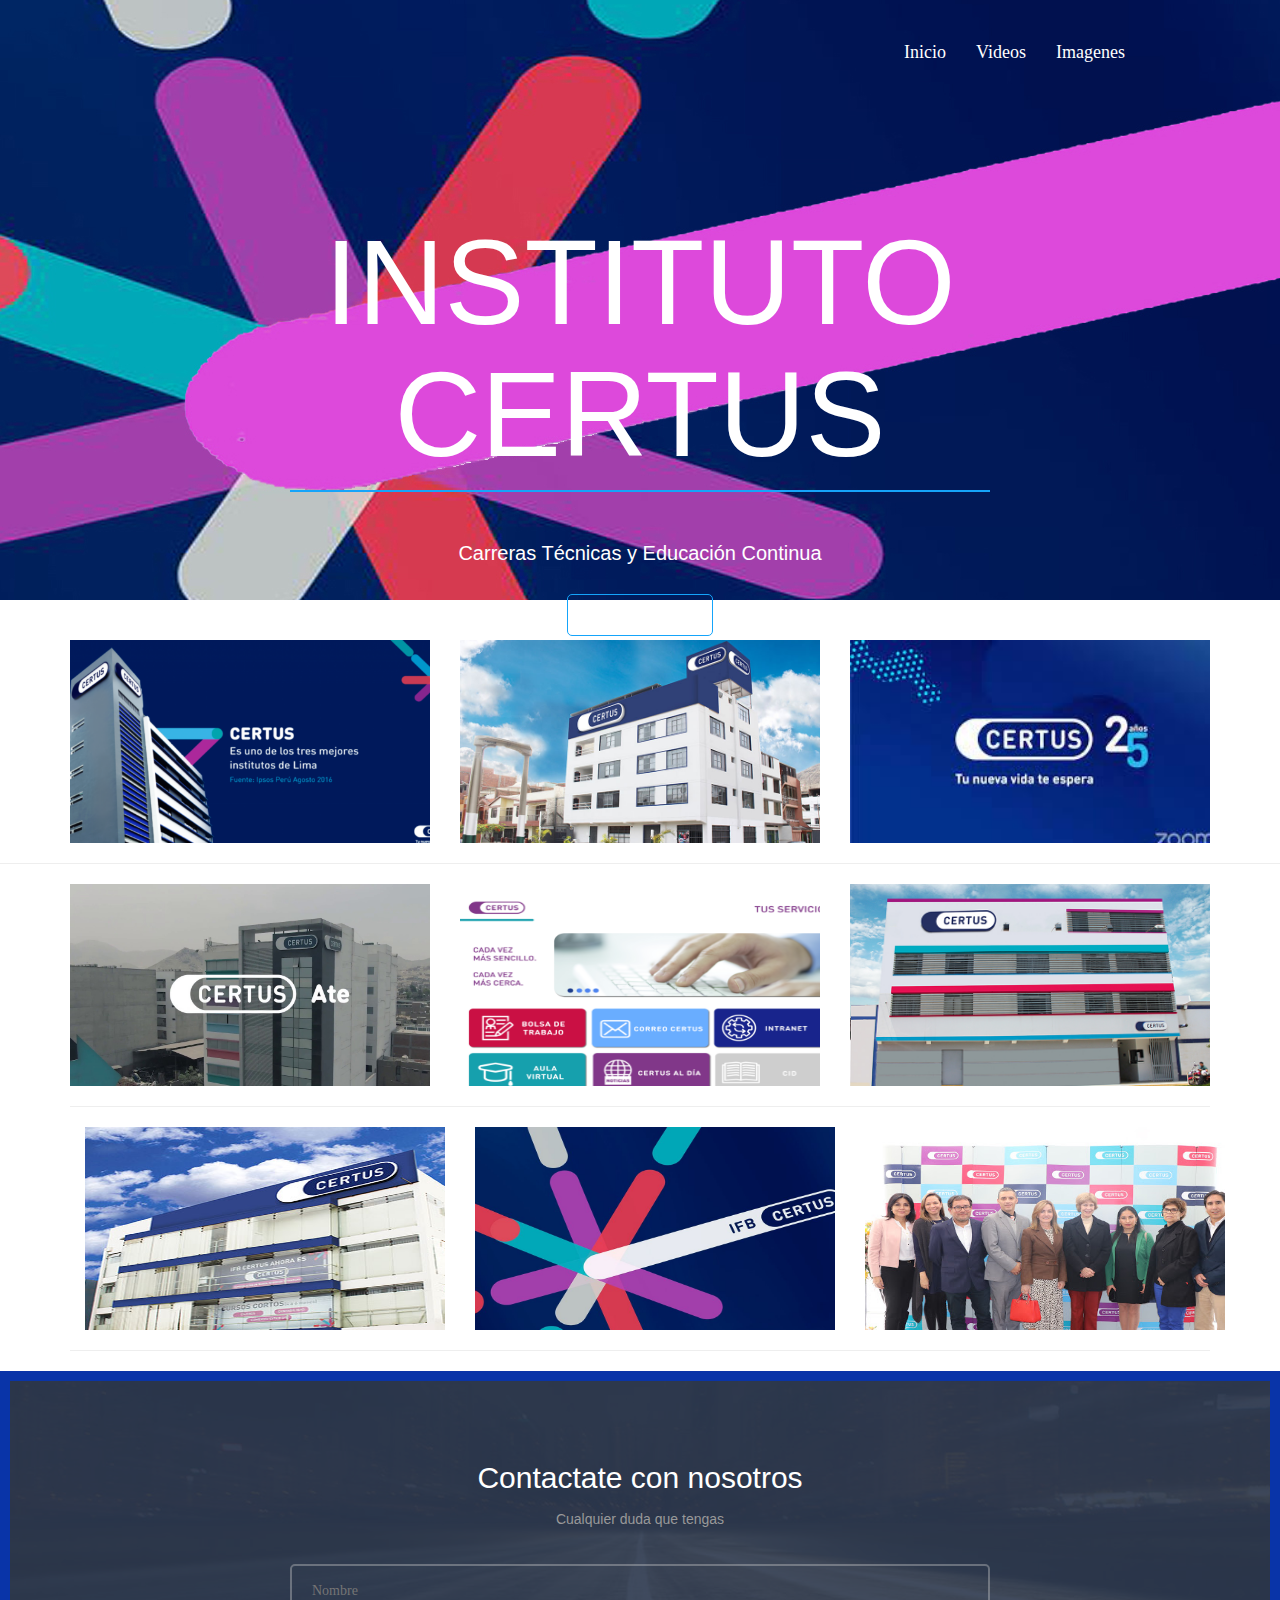
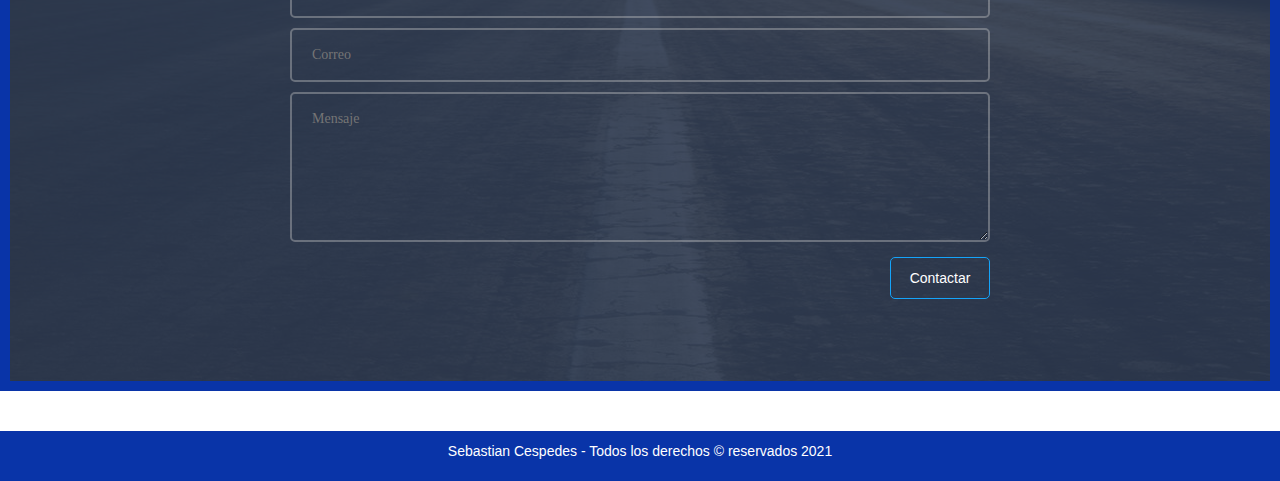
==== imagenes.html @ 6344cba9 "updated" ====
<!DOCTYPE html>
<html lang="en">
<head>
    <meta charset="UTF-8">
    <meta http-equiv="X-UA-Compatible" content="IE=edge">
    <meta name="viewport" content="width=device-width, initial-scale=1.0">
    <title>INSTITUTO CERTUS | Carreras Técnicas y Educación Continua </title>
    <link rel="stylesheet" href="css/estilos.css">
    <link href="css/bootstrap.css" rel="stylesheet">
</head>
<body>
    <header>
        <div class="contenedor">
            <nav class="menu">
                <a href="index.html">Inicio</a>
                <a href="videos.html">Videos</a>
                <a href="portafolio.html">Imagenes </a>
                
            </nav>
            <div class="contenido-header">
                <h1 class="titulo-header">INSTITUTO CERTUS</h1>
                <span class="linea-header"></span>
                <h2 class="texto-header">
                    Carreras Técnicas y Educación 
                <span class="desaparecer">
                    Continua
                </span></h2>
                <a href="https://www.certus.edu.pe/" class="action-header">Mas Información</a>
            </div>
        </div>
    </header>
    <br><br>
<!-- parte 1 -->
<div class="container">
    <div class="row">
        <div class="col-sm-4">
            <div class="embed-responsive embed-responsive-16by9">
                                <img src="img/imagen01.png" width="380" height="220">
                </div>
    </div>
    <div class="col-sm-4">
        <div class="embed-responsive embed-responsive-16by9">
                            <img src="img/imagen02.jpg" width="380" height="220">
               </div>
                 
        </div>
        <div class="col-sm-4">
            <div class="embed-responsive embed-responsive-16by9">
                                <img src="img/imagen04.jpg" width="380" height="220">
           </div>
           
          </div>
        </div>
    </div>
      <hr>
      <!-- parte 2 -->
      <div class="container">
    <div class="row">
        <div class="col-sm-4">
            <div class="embed-responsive embed-responsive-16by9">
                                <img src="img/imagen05.jpg" width="380" height="220">
                </div>
                 
          </div>
          <div class="col-sm-4">
            <div class="embed-responsive embed-responsive-16by9">
                                <img src="img/imagen08.png" width="380" height="220">
                </div>
                   
        </div>
        <div class="col-sm-4">
            <div class="embed-responsive embed-responsive-16by9">
                                <img src="img/imagen09.jpg" width="380" height="220">
               </div>
                    
          </div>
        </div>
        <hr>
<!-- parte 3 -->
<div class="container">
    <div class="row">
        <div class="col-sm-4">
            <div class="embed-responsive embed-responsive-16by9">
                                <img src="img/imagen13.jpg" width="380" height="220">
                </div>
    </div>
    <div class="col-sm-4">
        <div class="embed-responsive embed-responsive-16by9">
                            <img src="img/imagen10.jpg" width="380" height="220">
               </div>
                 
        </div>
        <div class="col-sm-4">
            <div class="embed-responsive embed-responsive-16by9">
                                <img src="img/imagen06.jpg" width="380" height="220">
           </div>
           
          </div>
        </div>
    </div>
      <hr>
    </div>
</section>
</main>
<footer>
    <section class="contacto">
        <div class="contenedor">
            <div class="footer-textos">
                <h2>Contactate con nosotros</h2>
                <p>Cualquier duda que tengas</p>
            </div>
            <form action="" class="formulario" method="POST">
                <input type="text" placeholder="Nombre" id="nombre" required value="">
                <input type="email" placeholder="Correo" id="correo" name="correo" required value="" class="email">
                <textarea name="mensaje" id="mensaje" placeholder="Mensaje"></textarea>
                <div class="derecha">
                <input class="boton derecha" type="submit" value="Contactar" name="submit">
                </div>
            </form>
        </div>
    </section>
</footer>
    <br><br>
    <footer>
        <p>Sebastian Cespedes - Todos los derechos &copy; reservados 2021 </p>
        </footer>
      </body>
    </html>
---- css/estilos.css ----
*{
    margin:0; /*establece los márgenes de un elemento especificando entre uno y cuatro valores, donde cada valor es una longitud, un porcentaje o auto*/
    padding:0; /*El área de padding es el espacio entre el contenido */
    box-sizing: border-box; /*es una propiedad CSS para cambiar el modelo de caja por defecto de los navegadores*/
}

body{
    background: #fff; /*color de fondo en la web */
    font-family:'lato'; /*Es el tipo de letra o familia de tipos de letra es el tipo de letra que se aplicará al cuerpo de texto en un navegador*/
    font-size: 16px; /*Es el tamaño de la fuente de letra */
}

.contenedor{
    width: 90%;/*el archo de la pagina web porcentaje que se adapta segun al tamaño del navegador */
    max-width: 1000px; /*Así max-width define el ancho máximo que un elemento puede tener.max-width cambia el tamaño del elemento si el valor de width es mayor
     que el de max-width*/
    overflow: hidden;/*a propiedad CSS overflow: si recortar contenido, dibujar barras de desplazamiento o mostrar el contenido excedente en un elemento a nivel de bloque.*/
    margin: auto; /*La propiedad margin establece los márgenes de un elemento especificando entre uno y cuatro valores, donde cada valor es una longitud, un porcentaje
     o auto.*/
}

header{
    background-image: url('../img/certus.jpg'); /*La propiedad La imagen se muestra en la zona que ocupan el contenido y el relleno del elemento, justo hasta su borde*/
    height:600px; /* representa la altura la medida*/
    background-repeat: no-repeat; /*La propiedad de CSS background-repeat define como se repiten los fondos del documento. Un fondo de imagen puede ser repetido sobre 
    el eje horizontal, el eje vertical, ambos ejes, o no estar repetido*/
    background-position:center; /*background-position define la posición inicial de la imagen de fondo especificada.*/
    background-attachment: cover;/*La propiedad  si la imagen de fondo establecida en un elemento se mueve o permanece fija cuando se hace scroll en la ventana del 
    navegador.*/
}
header .menu{
    margin:30px 0; /*establece los márgenes de un elemento especificando entre uno y cuatro valores, donde cada valor es una longitud, un porcentaje o auto*/
    display:flex;/*La propiedad CSS flex alterar las dimensiones, Los elementos flexibles pueden ser estirados para utilizar el espacio disponible proporcional.*/
    justify-content: flex-end; /*La propiedad CSS justify-content define cómo el navegador distribuye el espacio entre y alrededor de los items flex, a lo largo
     del eje principal de su contenedor*/
    flex-wrap: wrap; /*La propiedad flex-wrap de CSS especifica si los elementos "hijos" son obligados a permanecer en una misma línea o pueden fluir en varias líneas. */
}
header .menu a:hover{
    text-decoration: underline;
}
header .menu a{
    font-size:18px;
    font-family: 'lato';
    font-weight: 300; /*La propiedad font-weight de CSS especifica el peso o grueso de la letra. Algunos tipos de letra sólo están disponibles en normal y bold .*/
    display: inline-block; /* display : inline. El elemento aparece en línea  */
    padding:10px 0;
    margin:0 15px;
    color:#fff;
    text-decoration: none;/*se usa para establecer el formato de texto a subrayado ( underline ) y suprarrayado ( overline ), tachado ( line-through ) o parpadeo ( blink ).*/
}
header .contenido-header{
    margin:120px 0;
    display: flex; /*La propiedad CSS flex alterar las dimensiones, Los elementos flexibles pueden ser estirados para utilizar el espacio disponible proporcional.*/
    flex-direction: column;/*La propiedad CSS flex-direction especifica cómo colocar los objetos flexibles en el contenedor flexible definiendo el eje principal y la dirección*/
    flex-wrap: wrap; /*La propiedad flex-wrap de CSS especifica si los elementos "hijos" son obligados a permanecer en una misma línea o pueden fluir en varias líneas. */
    justify-content: center;
    align-content: center;
}
header .contenido-header .titulo-header{
    font-size: 120px;
    text-align: center;
    color: #fff;
    text-align: center;
}

header .contenido-header .linea-header{
    width: 700px;
    margin: auto;
    height:2px;
    background: #15a4fa;
    margin-bottom:30px;
    text-align: center;
}

header .contenido-header .texto-header{
    color:#fff;
    font-weight: 300;
    margin-bottom:30px;
    font-size:20px;
    text-align: center;
}

header .contenido-header .action-header{
    display: inline-block;
    margin: auto;
    color: #fff;   
    text-decoration: none;
    border:1px solid #15a4fa;
    padding: 10px 20px;
    border-radius: 5px;
}

header .contenido-header .action-header:hover{
    background: #15a4fa;
    color: #fff;
}

main .quienes{
    background: #f0f3f5;
    padding:60px 0;
}

main .quienes .quienes-titulo{
    color:#000;
    font-size: 25px;
    text-align: center;
    margin-bottom:20px;
}

main .quienes .quienes-parrafo{
    text-align: center;
    color:#999999;
    font-weight: 600;
}

main .quehacemos{
    margin:60px 0;  
}
main .contenido-cajas{
    display: flex; /*La propiedad CSS flex alterar las dimensiones, Los elementos flexibles pueden ser estirados para utilizar el espacio disponible proporcional.*/
    justify-content: space-between;/*La propiedad CSS justify-content define cómo el navegador distribuye el espacio entre y alrededor de los items flex, a lo largo del 
    eje principal de su contenedor.*/
    flex-wrap: wrap;
}

main .quehacemos .contenido-cajas .tarjeta{
    width: 30%;
    text-align: center;
}

main .quehacemos .contenido-cajas .tarjeta .contenido-tarjeta .titulo-tarjeta{
    margin:10px 0;   
}

main .portafolio{
    background: #f0f3f5;
    padding: 60px 0;
}

main .portafolio .portafolio-textos{
    text-align: center;
    margin-bottom: 60px;/*CSS (margen-inferior) es la propiedad de un elemento que establece el espacio requerido en la parte inferior de un elemento*/
    color:#2d3950;
    font-size: 20px;
}

main .portafolio .portafolio-textos p{
    color: #909090;
    font-size: 15px;
    margin:20px 0 0 0;
}

main .portafolio .galeria{
    display: flex;
    justify-content: space-between;
    flex-wrap: wrap; /*La propiedad flex-wrap de CSS especifica si los elementos "hijos" son obligados a permanecer en una misma línea o pueden fluir en varias líneas. */
}

main .portafolio .galeria .fotos{
    width: 30%;
    margin-bottom:20px;
}

main .portafolio .galeria .fotos img{
    width: 100%;
    height:210px;
    border-radius: 5px;
}
main .portafolio .galeria .fotos img:hover{
    opacity:.6;
    cursor: pointer;
}
footer .contacto{
    height:600px;
    background-image: url(../img/footer.png);
    background-position:center;
    padding:60px 0;
}

footer .footer-textos{
    text-align: center;
    color: #fff;
    font-size:25px;
}

footer .footer-textos p{
    font-size: 14px;
    margin:15px 0 30px 0;
    color: #999999;

}
form{
    display: flex;
    flex-direction: column;
    margin: auto;
    width: 70%;
    
}
footer .contacto  input[type="text"], footer .contacto  input[type="email"],
footer .contacto  textarea{
    width: 100%;
    margin: 5px 0;
    padding: 15px 20px;
    background: none;
    border-radius: 5px;
    color:rgb(204, 204, 204);
    border: 2px solid rgba(204, 204, 204, 0.383);
    font-family: 'lato';
    font-weight: 300;
}
footer .contacto  textarea{
    height:150px;
    max-height: 150px;
    max-width: 100%;
    min-width: 100%;
    min-height: 150px;
}
.derecha{
   display: flex;
   justify-content: flex-end;
}
footer .contacto  input[type="submit"]{
    display:block;
    width: 100px;
    margin:10px 0;
    padding: 10px 15px;
    background: none;
    border:1px solid #15a4fa;
    border-radius: 5px; /*La propiedad border-radius de CSS3 nos permite redondear los bordes de las cajas.diseño 
    de las cajas que muestran el contenido de una web y para hacer algunas figuras sencilla, como los círculos*/
    color:#fff;
    cursor: pointer; /*te coloca el puntero de mouse es una manito de navegador web*/
    float:right;
}
footer .contacto  input[type="submit"]:hover{
    background: #15a4fa;
    color: #fff;
}

.footer{
    height:200px;
    background: #000;
}

footer{
    background-color:#0934a8;
    color:#fff;
    clear:both;
    padding:10px;
    text-align:center;
}

/*medida de moviles horizontales tables verticales : screen pantalla and=y */
@media screen and (max-width:760px){
    header .menu{
        justify-content: center;/*contenido texto centrando uniforme*/
        background: red;/*color de fondo */
    }
    header .contenido-header .texto-header{
       font-size:18px; /*tamaño fuente 18px*/
       background: #2d3950;
    }
    header .contenido-header .texto-header .desaparecer{
        display:none ;/*ocultando el texto none:oculto */
        background: orange;
    }
}
/*moviles verticales en general: motorola,huawei.*/
@media screen and (max-width:630px){
    header .contenido-header .titulo-header{
        font-size:80px;
    }
    header .contenido-header .linea-header{
        width: 400px;
    }
    main .portafolio .galeria .fotos{
        width:49%;
    }
}
/* CELULAR MEDIANOS SMARTH PTHONES*/
@media screen and (max-width: 500px){
    header .contenido-header .titulo-header{
        font-size:40px;
    }
    main .quehacemos .contenido-cajas .tarjeta{
       width: 48%;
    }
    main .contenido-cajas{
        justify-content: center
    }
    main .quehacemos .contenido-cajas .tarjeta{
        margin:20px 0;
    }
}
/* CELULAR PEQUEÑOS SMARTH PTHONES*/
@media screen and (max-width: 350px){
    main .quehacemos .contenido-cajas .tarjeta{
        width: 98%;
    }
    header .contenido-header .texto-header{
        font-size:15px;
    }
}
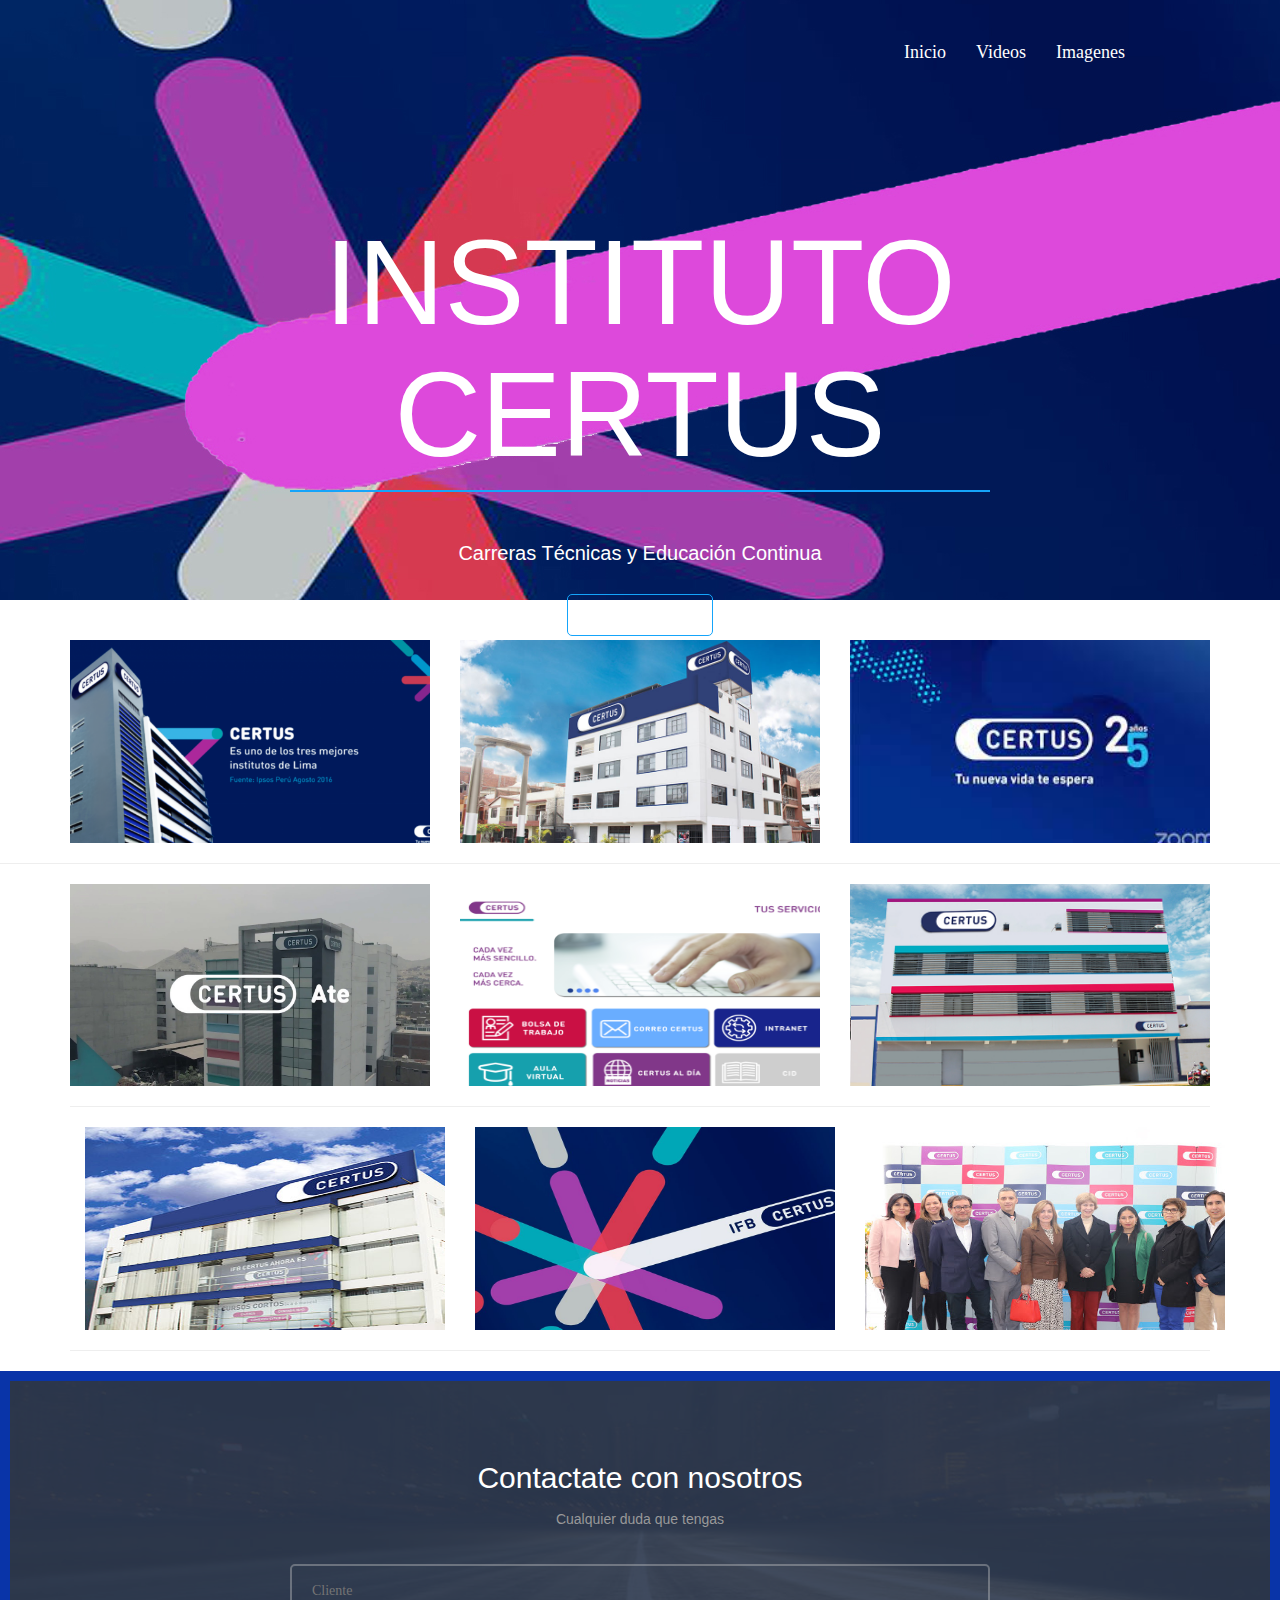
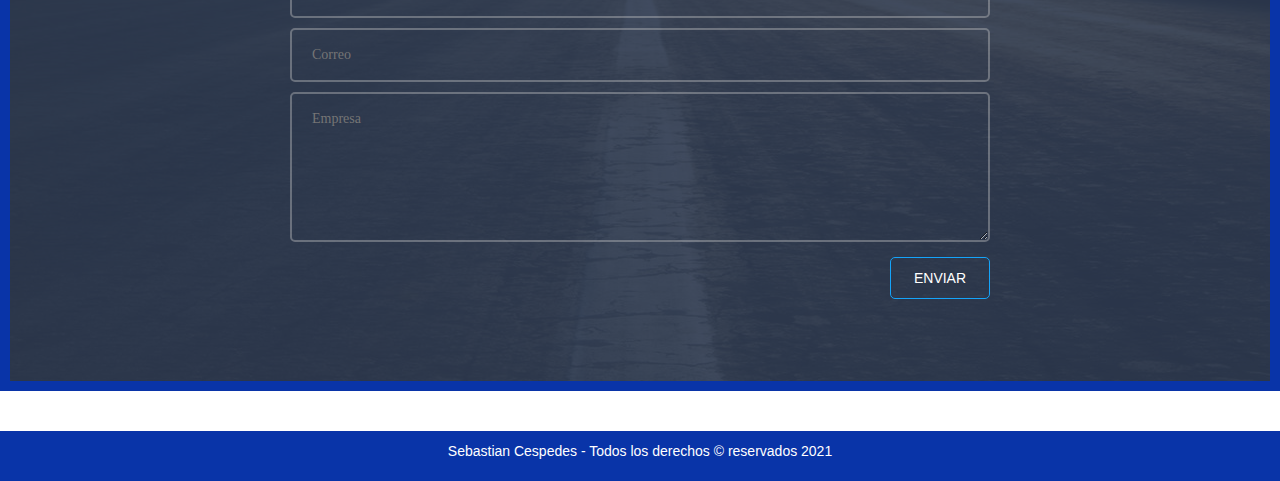
==== commit e0d9b2f0: "updated" ====
--- a/imagenes.html
+++ b/imagenes.html
@@ -14,7 +14,7 @@
             <nav class="menu">
                 <a href="index.html">Inicio</a>
                 <a href="videos.html">Videos</a>
-                <a href="portafolio.html">Imagenes </a>
+                <a href="imagenes.html">Imagenes </a>
                 
             </nav>
             <div class="contenido-header">
@@ -110,11 +110,11 @@
                 <p>Cualquier duda que tengas</p>
             </div>
             <form action="" class="formulario" method="POST">
-                <input type="text" placeholder="Nombre" id="nombre" required value="">
+                <input type="text" placeholder="Cliente" id="Cliente" required value="">
                 <input type="email" placeholder="Correo" id="correo" name="correo" required value="" class="email">
-                <textarea name="mensaje" id="mensaje" placeholder="Mensaje"></textarea>
+                <textarea name="mensaje" id="Empresa" placeholder="Empresa"></textarea>
                 <div class="derecha">
-                <input class="boton derecha" type="submit" value="Contactar" name="submit">
+                <input class="boton derecha" type="submit" value="ENVIAR" name="submit">
                 </div>
             </form>
         </div>
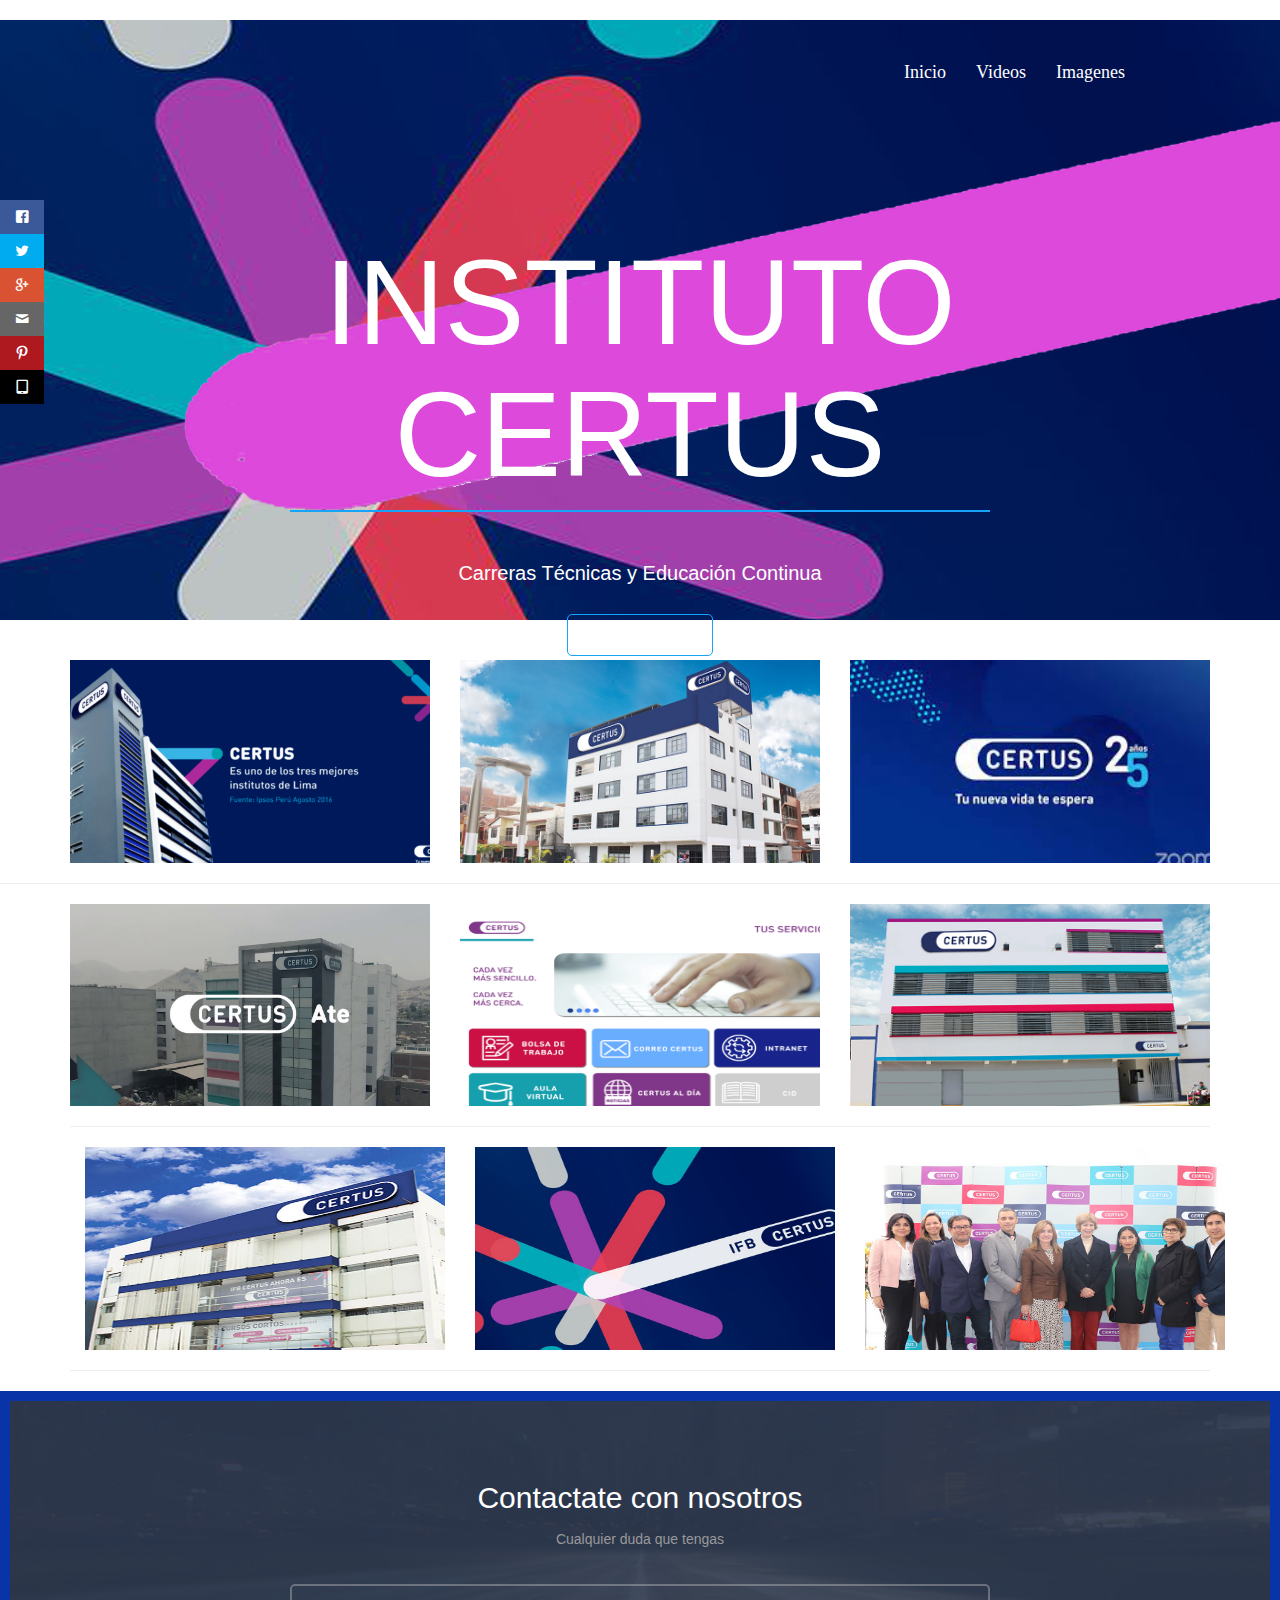
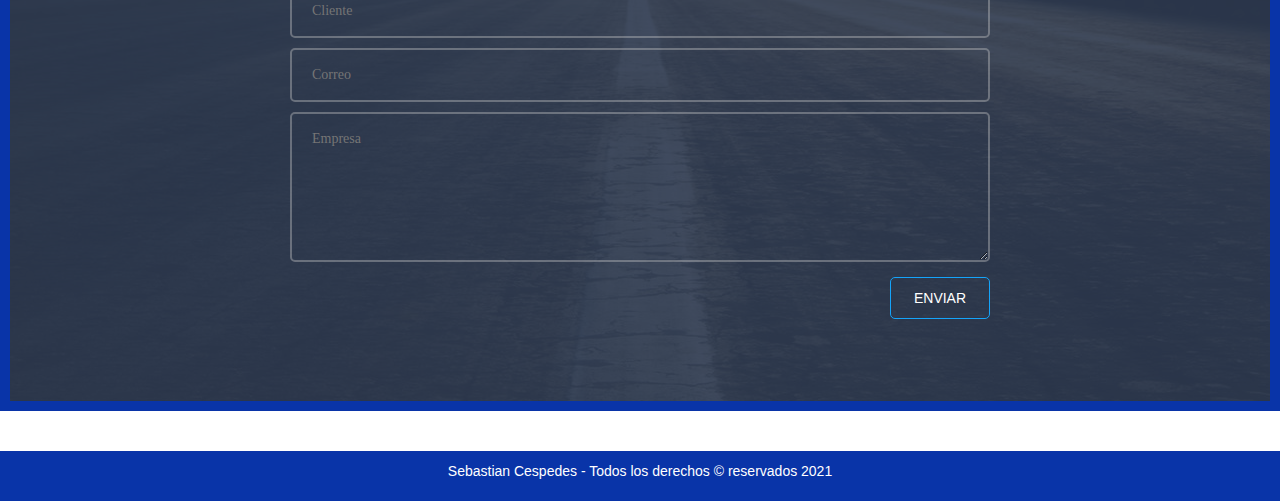
==== commit 1a06708d: "updated" ====
--- a/imagenes.html
+++ b/imagenes.html
@@ -5,8 +5,11 @@
     <meta http-equiv="X-UA-Compatible" content="IE=edge">
     <meta name="viewport" content="width=device-width, initial-scale=1.0">
     <title>INSTITUTO CERTUS | Carreras Técnicas y Educación Continua </title>
+    <link rel="stylesheet" href="css/EstilosRedesSociales.css">
+        <link rel="stylesheet" href="css/fontsRedesSociales.css">
     <link rel="stylesheet" href="css/estilos.css">
     <link href="css/bootstrap.css" rel="stylesheet">
+    <br>
 </head>
 <body>
     <header>
@@ -28,6 +31,15 @@
                 <a href="https://www.certus.edu.pe/" class="action-header">Mas Información</a>
             </div>
         </div>
+        <div class="social">
+            <ul>
+                    <li><a href="https://es-la.facebook.com/CERTUSPERU/" target="_blank" class="icon-facebook"> </a></li>
+                        <li><a href="https://twitter.com/" target="_blank" class="icon-twitter" ></a></li>
+                        <li><a href="https://www.google.com.pe/?gfe_rd=cr&ei=TqocVrikN5aZmAH1wIHgCg" target="_blank" class="icon-google"> </a></li>
+                        <li><a href="maíto:" class="icon-mail"> </a></li>
+                        <li><a href="https://www.falabella.com.pe/falabella-pe" target="_blank" class="icon-pinterest"> </a></li>
+                    <li><a href="https://www.android.com/" target="_blank" class="icon-tablet"> </a></li>
+                </ul>
     </header>
     <br><br>
 <!-- parte 1 -->
--- a/css/EstilosRedesSociales.css
+++ b/css/EstilosRedesSociales.css
@@ -0,0 +1,65 @@
+@charset "utf-8";
+/* CSS Document */
+
+*{
+	margin:0;
+	padding:0;
+	-webkit-box-sizing: border-box;
+	-moz-box-sizing:border-box;
+	box-sizing:border-box;
+}
+
+.social{
+	position:fixed;
+	left:0;
+	top:200px;
+	z-index:2000;	
+		
+}
+
+.social ul{
+	list-style:none;	
+	
+}
+
+.social ul li a{
+	display:inline-block;
+	color: 	#fff;
+	background:#000;
+	padding: 10px 15px;
+	text-decoration:none;
+	-webkit-transition:all 500ms ease;
+	-o-transition:all 500ms ease;
+	transition:all 500ms ease;
+	
+	
+}
+
+.social ul li .icon-facebook{background:#3B5998;}
+.social ul li .icon-twitter{background:#00ABF0;}
+.social ul li .icon-google{background:#D95232;}
+.social ul li .icon-pinterest{background:#AE181F;}
+.social ul li .icon-mail{background:#666666;}
+
+.social ul li a:hover{
+	padding: 10px 30px;
+	background:#000;
+	
+}
+
+
+
+
+
+
+
+
+
+
+
+
+
+
+
+
+
--- a/css/fontsRedesSociales.css
+++ b/css/fontsRedesSociales.css
@@ -0,0 +1,1182 @@
+@font-face {
+  font-family: 'icomoon';
+  src:  url('fonts/icomoon.eot?q1pa5y');
+  src:  url('fonts/icomoon.eot?q1pa5y#iefix') format('embedded-opentype'),
+    url('fonts/icomoon.ttf?q1pa5y') format('truetype'),
+    url('fonts/icomoon.woff?q1pa5y') format('woff'),
+    url('fonts/icomoon.svg?q1pa5y#icomoon') format('svg');
+  font-weight: normal;
+  font-style: normal;
+}
+
+[class^="icon-"], [class*=" icon-"] {
+  /* use !important to prevent issues with browser extensions that change fonts */
+  font-family: 'icomoon' !important;
+  speak: none;
+  font-style: normal;
+  font-weight: normal;
+  font-variant: normal;
+  text-transform: none;
+  line-height: 1;
+
+  /* Better Font Rendering =========== */
+  -webkit-font-smoothing: antialiased;
+  -moz-osx-font-smoothing: grayscale;
+}
+
+.icon-add-to-list:before {
+  content: "\e900";
+}
+.icon-classic-computer:before {
+  content: "\e901";
+}
+.icon-controller-fast-backward:before {
+  content: "\e902";
+}
+.icon-creative-commons-attribution:before {
+  content: "\e903";
+}
+.icon-creative-commons-noderivs:before {
+  content: "\e904";
+}
+.icon-creative-commons-noncommercial-eu:before {
+  content: "\e905";
+}
+.icon-creative-commons-noncommercial-us:before {
+  content: "\e906";
+}
+.icon-creative-commons-public-domain:before {
+  content: "\e907";
+}
+.icon-creative-commons-remix:before {
+  content: "\e908";
+}
+.icon-creative-commons-share:before {
+  content: "\e909";
+}
+.icon-creative-commons-sharealike:before {
+  content: "\e90a";
+}
+.icon-creative-commons:before {
+  content: "\e90b";
+}
+.icon-document-landscape:before {
+  content: "\e90c";
+}
+.icon-remove-user:before {
+  content: "\e90d";
+}
+.icon-warning:before {
+  content: "\e90e";
+}
+.icon-arrow-bold-down:before {
+  content: "\e90f";
+}
+.icon-arrow-bold-left:before {
+  content: "\e910";
+}
+.icon-arrow-bold-right:before {
+  content: "\e911";
+}
+.icon-arrow-bold-up:before {
+  content: "\e912";
+}
+.icon-arrow-down:before {
+  content: "\e913";
+}
+.icon-arrow-left:before {
+  content: "\e914";
+}
+.icon-arrow-long-down:before {
+  content: "\e915";
+}
+.icon-arrow-long-left:before {
+  content: "\e916";
+}
+.icon-arrow-long-right:before {
+  content: "\e917";
+}
+.icon-arrow-long-up:before {
+  content: "\e918";
+}
+.icon-arrow-right:before {
+  content: "\e919";
+}
+.icon-arrow-up:before {
+  content: "\e91a";
+}
+.icon-arrow-with-circle-down:before {
+  content: "\e91b";
+}
+.icon-arrow-with-circle-left:before {
+  content: "\e91c";
+}
+.icon-arrow-with-circle-right:before {
+  content: "\e91d";
+}
+.icon-arrow-with-circle-up:before {
+  content: "\e91e";
+}
+.icon-bookmark:before {
+  content: "\e91f";
+}
+.icon-bookmarks:before {
+  content: "\e920";
+}
+.icon-chevron-down:before {
+  content: "\e921";
+}
+.icon-chevron-left:before {
+  content: "\e922";
+}
+.icon-chevron-right:before {
+  content: "\e923";
+}
+.icon-chevron-small-down:before {
+  content: "\e924";
+}
+.icon-chevron-small-left:before {
+  content: "\e925";
+}
+.icon-chevron-small-right:before {
+  content: "\e926";
+}
+.icon-chevron-small-up:before {
+  content: "\e927";
+}
+.icon-chevron-thin-down:before {
+  content: "\e928";
+}
+.icon-chevron-thin-left:before {
+  content: "\e929";
+}
+.icon-chevron-thin-right:before {
+  content: "\e92a";
+}
+.icon-chevron-thin-up:before {
+  content: "\e92b";
+}
+.icon-chevron-up:before {
+  content: "\e92c";
+}
+.icon-chevron-with-circle-down:before {
+  content: "\e92d";
+}
+.icon-chevron-with-circle-left:before {
+  content: "\e92e";
+}
+.icon-chevron-with-circle-right:before {
+  content: "\e92f";
+}
+.icon-chevron-with-circle-up:before {
+  content: "\e930";
+}
+.icon-cloud:before {
+  content: "\e931";
+}
+.icon-controller-fast-forward:before {
+  content: "\e932";
+}
+.icon-controller-jump-to-start:before {
+  content: "\e933";
+}
+.icon-controller-next:before {
+  content: "\e934";
+}
+.icon-controller-paus:before {
+  content: "\e935";
+}
+.icon-controller-play:before {
+  content: "\e936";
+}
+.icon-controller-record:before {
+  content: "\e937";
+}
+.icon-controller-stop:before {
+  content: "\e938";
+}
+.icon-controller-volume:before {
+  content: "\e939";
+}
+.icon-dot-single:before {
+  content: "\e93a";
+}
+.icon-dots-three-horizontal:before {
+  content: "\e93b";
+}
+.icon-dots-three-vertical:before {
+  content: "\e93c";
+}
+.icon-dots-two-horizontal:before {
+  content: "\e93d";
+}
+.icon-dots-two-vertical:before {
+  content: "\e93e";
+}
+.icon-download:before {
+  content: "\e93f";
+}
+.icon-emoji-flirt:before {
+  content: "\e940";
+}
+.icon-flow-branch:before {
+  content: "\e941";
+}
+.icon-flow-cascade:before {
+  content: "\e942";
+}
+.icon-flow-line:before {
+  content: "\e943";
+}
+.icon-flow-parallel:before {
+  content: "\e944";
+}
+.icon-flow-tree:before {
+  content: "\e945";
+}
+.icon-install:before {
+  content: "\e946";
+}
+.icon-layers:before {
+  content: "\e947";
+}
+.icon-open-book:before {
+  content: "\e948";
+}
+.icon-resize-100:before {
+  content: "\e949";
+}
+.icon-resize-full-screen:before {
+  content: "\e94a";
+}
+.icon-save:before {
+  content: "\e94b";
+}
+.icon-select-arrows:before {
+  content: "\e94c";
+}
+.icon-sound-mute:before {
+  content: "\e94d";
+}
+.icon-sound:before {
+  content: "\e94e";
+}
+.icon-trash:before {
+  content: "\e94f";
+}
+.icon-triangle-down:before {
+  content: "\e950";
+}
+.icon-triangle-left:before {
+  content: "\e951";
+}
+.icon-triangle-right:before {
+  content: "\e952";
+}
+.icon-triangle-up:before {
+  content: "\e953";
+}
+.icon-uninstall:before {
+  content: "\e954";
+}
+.icon-upload-to-cloud:before {
+  content: "\e955";
+}
+.icon-upload:before {
+  content: "\e956";
+}
+.icon-add-user:before {
+  content: "\e957";
+}
+.icon-address:before {
+  content: "\e958";
+}
+.icon-adjust:before {
+  content: "\e959";
+}
+.icon-air:before {
+  content: "\e95a";
+}
+.icon-aircraft-landing:before {
+  content: "\e95b";
+}
+.icon-aircraft-take-off:before {
+  content: "\e95c";
+}
+.icon-aircraft:before {
+  content: "\e95d";
+}
+.icon-align-bottom:before {
+  content: "\e95e";
+}
+.icon-align-horizontal-middle:before {
+  content: "\e95f";
+}
+.icon-align-left:before {
+  content: "\e960";
+}
+.icon-align-right:before {
+  content: "\e961";
+}
+.icon-align-top:before {
+  content: "\e962";
+}
+.icon-align-vertical-middle:before {
+  content: "\e963";
+}
+.icon-archive:before {
+  content: "\e964";
+}
+.icon-area-graph:before {
+  content: "\e965";
+}
+.icon-attachment:before {
+  content: "\e966";
+}
+.icon-awareness-ribbon:before {
+  content: "\e967";
+}
+.icon-back-in-time:before {
+  content: "\e968";
+}
+.icon-back:before {
+  content: "\e969";
+}
+.icon-bar-graph:before {
+  content: "\e96a";
+}
+.icon-battery:before {
+  content: "\e96b";
+}
+.icon-beamed-note:before {
+  content: "\e96c";
+}
+.icon-bell:before {
+  content: "\e96d";
+}
+.icon-blackboard:before {
+  content: "\e96e";
+}
+.icon-block:before {
+  content: "\e96f";
+}
+.icon-book:before {
+  content: "\e970";
+}
+.icon-bowl:before {
+  content: "\e971";
+}
+.icon-box:before {
+  content: "\e972";
+}
+.icon-briefcase:before {
+  content: "\e973";
+}
+.icon-browser:before {
+  content: "\e974";
+}
+.icon-brush:before {
+  content: "\e975";
+}
+.icon-bucket:before {
+  content: "\e976";
+}
+.icon-cake:before {
+  content: "\e977";
+}
+.icon-calculator:before {
+  content: "\e978";
+}
+.icon-calendar:before {
+  content: "\e979";
+}
+.icon-camera:before {
+  content: "\e97a";
+}
+.icon-ccw:before {
+  content: "\e97b";
+}
+.icon-chat:before {
+  content: "\e97c";
+}
+.icon-check:before {
+  content: "\e97d";
+}
+.icon-circle-with-cross:before {
+  content: "\e97e";
+}
+.icon-circle-with-minus:before {
+  content: "\e97f";
+}
+.icon-circle-with-plus:before {
+  content: "\e980";
+}
+.icon-circle:before {
+  content: "\e981";
+}
+.icon-circular-graph:before {
+  content: "\e982";
+}
+.icon-clapperboard:before {
+  content: "\e983";
+}
+.icon-clipboard:before {
+  content: "\e984";
+}
+.icon-clock:before {
+  content: "\e985";
+}
+.icon-code:before {
+  content: "\e986";
+}
+.icon-cog:before {
+  content: "\e987";
+}
+.icon-colours:before {
+  content: "\e988";
+}
+.icon-compass:before {
+  content: "\e989";
+}
+.icon-copy:before {
+  content: "\e98a";
+}
+.icon-credit-card:before {
+  content: "\e98b";
+}
+.icon-credit:before {
+  content: "\e98c";
+}
+.icon-cross:before {
+  content: "\e98d";
+}
+.icon-cup:before {
+  content: "\e98e";
+}
+.icon-cw:before {
+  content: "\e98f";
+}
+.icon-cycle:before {
+  content: "\e990";
+}
+.icon-database:before {
+  content: "\e991";
+}
+.icon-dial-pad:before {
+  content: "\e992";
+}
+.icon-direction:before {
+  content: "\e993";
+}
+.icon-document:before {
+  content: "\e994";
+}
+.icon-documents:before {
+  content: "\e995";
+}
+.icon-drink:before {
+  content: "\e996";
+}
+.icon-drive:before {
+  content: "\e997";
+}
+.icon-drop:before {
+  content: "\e998";
+}
+.icon-edit:before {
+  content: "\e999";
+}
+.icon-email:before {
+  content: "\e99a";
+}
+.icon-emoji-happy:before {
+  content: "\e99b";
+}
+.icon-emoji-neutral:before {
+  content: "\e99c";
+}
+.icon-emoji-sad:before {
+  content: "\e99d";
+}
+.icon-erase:before {
+  content: "\e99e";
+}
+.icon-eraser:before {
+  content: "\e99f";
+}
+.icon-export:before {
+  content: "\e9a0";
+}
+.icon-eye:before {
+  content: "\e9a1";
+}
+.icon-feather:before {
+  content: "\e9a2";
+}
+.icon-flag:before {
+  content: "\e9a3";
+}
+.icon-flash:before {
+  content: "\e9a4";
+}
+.icon-flashlight:before {
+  content: "\e9a5";
+}
+.icon-flat-brush:before {
+  content: "\e9a6";
+}
+.icon-folder-images:before {
+  content: "\e9a7";
+}
+.icon-folder-music:before {
+  content: "\e9a8";
+}
+.icon-folder-video:before {
+  content: "\e9a9";
+}
+.icon-folder:before {
+  content: "\e9aa";
+}
+.icon-forward:before {
+  content: "\e9ab";
+}
+.icon-funnel:before {
+  content: "\e9ac";
+}
+.icon-game-controller:before {
+  content: "\e9ad";
+}
+.icon-gauge:before {
+  content: "\e9ae";
+}
+.icon-globe:before {
+  content: "\e9af";
+}
+.icon-graduation-cap:before {
+  content: "\e9b0";
+}
+.icon-grid:before {
+  content: "\e9b1";
+}
+.icon-hair-cross:before {
+  content: "\e9b2";
+}
+.icon-hand:before {
+  content: "\e9b3";
+}
+.icon-heart-outlined:before {
+  content: "\e9b4";
+}
+.icon-heart:before {
+  content: "\e9b5";
+}
+.icon-help-with-circle:before {
+  content: "\e9b6";
+}
+.icon-help:before {
+  content: "\e9b7";
+}
+.icon-home:before {
+  content: "\e9b8";
+}
+.icon-hour-glass:before {
+  content: "\e9b9";
+}
+.icon-image-inverted:before {
+  content: "\e9ba";
+}
+.icon-image:before {
+  content: "\e9bb";
+}
+.icon-images:before {
+  content: "\e9bc";
+}
+.icon-inbox:before {
+  content: "\e9bd";
+}
+.icon-infinity:before {
+  content: "\e9be";
+}
+.icon-info-with-circle:before {
+  content: "\e9bf";
+}
+.icon-info:before {
+  content: "\e9c0";
+}
+.icon-key:before {
+  content: "\e9c1";
+}
+.icon-keyboard:before {
+  content: "\e9c2";
+}
+.icon-lab-flask:before {
+  content: "\e9c3";
+}
+.icon-landline:before {
+  content: "\e9c4";
+}
+.icon-language:before {
+  content: "\e9c5";
+}
+.icon-laptop:before {
+  content: "\e9c6";
+}
+.icon-leaf:before {
+  content: "\e9c7";
+}
+.icon-level-down:before {
+  content: "\e9c8";
+}
+.icon-level-up:before {
+  content: "\e9c9";
+}
+.icon-lifebuoy:before {
+  content: "\e9ca";
+}
+.icon-light-bulb:before {
+  content: "\e9cb";
+}
+.icon-light-down:before {
+  content: "\e9cc";
+}
+.icon-light-up:before {
+  content: "\e9cd";
+}
+.icon-line-graph:before {
+  content: "\e9ce";
+}
+.icon-link:before {
+  content: "\e9cf";
+}
+.icon-list:before {
+  content: "\e9d0";
+}
+.icon-location-pin:before {
+  content: "\e9d1";
+}
+.icon-location:before {
+  content: "\e9d2";
+}
+.icon-lock-open:before {
+  content: "\e9d3";
+}
+.icon-lock:before {
+  content: "\e9d4";
+}
+.icon-log-out:before {
+  content: "\e9d5";
+}
+.icon-login:before {
+  content: "\e9d6";
+}
+.icon-loop:before {
+  content: "\e9d7";
+}
+.icon-magnet:before {
+  content: "\e9d8";
+}
+.icon-magnifying-glass:before {
+  content: "\e9d9";
+}
+.icon-mail:before {
+  content: "\e9da";
+}
+.icon-man:before {
+  content: "\e9db";
+}
+.icon-map:before {
+  content: "\e9dc";
+}
+.icon-mask:before {
+  content: "\e9dd";
+}
+.icon-medal:before {
+  content: "\e9de";
+}
+.icon-megaphone:before {
+  content: "\e9df";
+}
+.icon-menu:before {
+  content: "\e9e0";
+}
+.icon-message:before {
+  content: "\e9e1";
+}
+.icon-mic:before {
+  content: "\e9e2";
+}
+.icon-minus:before {
+  content: "\e9e3";
+}
+.icon-mobile:before {
+  content: "\e9e4";
+}
+.icon-modern-mic:before {
+  content: "\e9e5";
+}
+.icon-moon:before {
+  content: "\e9e6";
+}
+.icon-mouse:before {
+  content: "\e9e7";
+}
+.icon-music:before {
+  content: "\e9e8";
+}
+.icon-network:before {
+  content: "\e9e9";
+}
+.icon-new-message:before {
+  content: "\e9ea";
+}
+.icon-new:before {
+  content: "\e9eb";
+}
+.icon-news:before {
+  content: "\e9ec";
+}
+.icon-note:before {
+  content: "\e9ed";
+}
+.icon-notification:before {
+  content: "\e9ee";
+}
+.icon-old-mobile:before {
+  content: "\e9ef";
+}
+.icon-old-phone:before {
+  content: "\e9f0";
+}
+.icon-palette:before {
+  content: "\e9f1";
+}
+.icon-paper-plane:before {
+  content: "\e9f2";
+}
+.icon-pencil:before {
+  content: "\e9f3";
+}
+.icon-phone:before {
+  content: "\e9f4";
+}
+.icon-pie-chart:before {
+  content: "\e9f5";
+}
+.icon-pin:before {
+  content: "\e9f6";
+}
+.icon-plus:before {
+  content: "\e9f7";
+}
+.icon-popup:before {
+  content: "\e9f8";
+}
+.icon-power-plug:before {
+  content: "\e9f9";
+}
+.icon-price-ribbon:before {
+  content: "\e9fa";
+}
+.icon-price-tag:before {
+  content: "\e9fb";
+}
+.icon-print:before {
+  content: "\e9fc";
+}
+.icon-progress-empty:before {
+  content: "\e9fd";
+}
+.icon-progress-full:before {
+  content: "\e9fe";
+}
+.icon-progress-one:before {
+  content: "\e9ff";
+}
+.icon-progress-two:before {
+  content: "\ea00";
+}
+.icon-publish:before {
+  content: "\ea01";
+}
+.icon-quote:before {
+  content: "\ea02";
+}
+.icon-radio:before {
+  content: "\ea03";
+}
+.icon-reply-all:before {
+  content: "\ea04";
+}
+.icon-reply:before {
+  content: "\ea05";
+}
+.icon-retweet:before {
+  content: "\ea06";
+}
+.icon-rocket:before {
+  content: "\ea07";
+}
+.icon-round-brush:before {
+  content: "\ea08";
+}
+.icon-rss:before {
+  content: "\ea09";
+}
+.icon-ruler:before {
+  content: "\ea0a";
+}
+.icon-scissors:before {
+  content: "\ea0b";
+}
+.icon-share-alternitive:before {
+  content: "\ea0c";
+}
+.icon-share:before {
+  content: "\ea0d";
+}
+.icon-shareable:before {
+  content: "\ea0e";
+}
+.icon-shield:before {
+  content: "\ea0f";
+}
+.icon-shop:before {
+  content: "\ea10";
+}
+.icon-shopping-bag:before {
+  content: "\ea11";
+}
+.icon-shopping-basket:before {
+  content: "\ea12";
+}
+.icon-shopping-cart:before {
+  content: "\ea13";
+}
+.icon-shuffle:before {
+  content: "\ea14";
+}
+.icon-signal:before {
+  content: "\ea15";
+}
+.icon-sound-mix:before {
+  content: "\ea16";
+}
+.icon-sports-club:before {
+  content: "\ea17";
+}
+.icon-spreadsheet:before {
+  content: "\ea18";
+}
+.icon-squared-cross:before {
+  content: "\ea19";
+}
+.icon-squared-minus:before {
+  content: "\ea1a";
+}
+.icon-squared-plus:before {
+  content: "\ea1b";
+}
+.icon-star-outlined:before {
+  content: "\ea1c";
+}
+.icon-star:before {
+  content: "\ea1d";
+}
+.icon-stopwatch:before {
+  content: "\ea1e";
+}
+.icon-suitcase:before {
+  content: "\ea1f";
+}
+.icon-swap:before {
+  content: "\ea20";
+}
+.icon-sweden:before {
+  content: "\ea21";
+}
+.icon-switch:before {
+  content: "\ea22";
+}
+.icon-tablet:before {
+  content: "\ea23";
+}
+.icon-tag:before {
+  content: "\ea24";
+}
+.icon-text-document-inverted:before {
+  content: "\ea25";
+}
+.icon-text-document:before {
+  content: "\ea26";
+}
+.icon-text:before {
+  content: "\ea27";
+}
+.icon-thermometer:before {
+  content: "\ea28";
+}
+.icon-thumbs-down:before {
+  content: "\ea29";
+}
+.icon-thumbs-up:before {
+  content: "\ea2a";
+}
+.icon-thunder-cloud:before {
+  content: "\ea2b";
+}
+.icon-ticket:before {
+  content: "\ea2c";
+}
+.icon-time-slot:before {
+  content: "\ea2d";
+}
+.icon-tools:before {
+  content: "\ea2e";
+}
+.icon-traffic-cone:before {
+  content: "\ea2f";
+}
+.icon-tree:before {
+  content: "\ea30";
+}
+.icon-trophy:before {
+  content: "\ea31";
+}
+.icon-tv:before {
+  content: "\ea32";
+}
+.icon-typing:before {
+  content: "\ea33";
+}
+.icon-unread:before {
+  content: "\ea34";
+}
+.icon-untag:before {
+  content: "\ea35";
+}
+.icon-user:before {
+  content: "\ea36";
+}
+.icon-users:before {
+  content: "\ea37";
+}
+.icon-v-card:before {
+  content: "\ea38";
+}
+.icon-video:before {
+  content: "\ea39";
+}
+.icon-vinyl:before {
+  content: "\ea3a";
+}
+.icon-voicemail:before {
+  content: "\ea3b";
+}
+.icon-wallet:before {
+  content: "\ea3c";
+}
+.icon-water:before {
+  content: "\ea3d";
+}
+.icon-500px-with-circle:before {
+  content: "\ea3e";
+}
+.icon-500px:before {
+  content: "\ea3f";
+}
+.icon-basecamp:before {
+  content: "\ea40";
+}
+.icon-behance:before {
+  content: "\ea41";
+}
+.icon-creative-cloud:before {
+  content: "\ea42";
+}
+.icon-dropbox:before {
+  content: "\ea43";
+}
+.icon-evernote:before {
+  content: "\ea44";
+}
+.icon-flattr:before {
+  content: "\ea45";
+}
+.icon-foursquare:before {
+  content: "\ea46";
+}
+.icon-google-drive:before {
+  content: "\ea47";
+}
+.icon-google-hangouts:before {
+  content: "\ea48";
+}
+.icon-grooveshark:before {
+  content: "\ea49";
+}
+.icon-icloud:before {
+  content: "\ea4a";
+}
+.icon-mixi:before {
+  content: "\ea4b";
+}
+.icon-onedrive:before {
+  content: "\ea4c";
+}
+.icon-paypal:before {
+  content: "\ea4d";
+}
+.icon-picasa:before {
+  content: "\ea4e";
+}
+.icon-qq:before {
+  content: "\ea4f";
+}
+.icon-rdio-with-circle:before {
+  content: "\ea50";
+}
+.icon-renren:before {
+  content: "\ea51";
+}
+.icon-scribd:before {
+  content: "\ea52";
+}
+.icon-sina-weibo:before {
+  content: "\ea53";
+}
+.icon-skype-with-circle:before {
+  content: "\ea54";
+}
+.icon-skype:before {
+  content: "\ea55";
+}
+.icon-slideshare:before {
+  content: "\ea56";
+}
+.icon-smashing:before {
+  content: "\ea57";
+}
+.icon-soundcloud:before {
+  content: "\ea58";
+}
+.icon-spotify-with-circle:before {
+  content: "\ea59";
+}
+.icon-spotify:before {
+  content: "\ea5a";
+}
+.icon-swarm:before {
+  content: "\ea5b";
+}
+.icon-vine-with-circle:before {
+  content: "\ea5c";
+}
+.icon-vine:before {
+  content: "\ea5d";
+}
+.icon-vk-alternitive:before {
+  content: "\ea5e";
+}
+.icon-vk-with-circle:before {
+  content: "\ea5f";
+}
+.icon-vk:before {
+  content: "\ea60";
+}
+.icon-xing-with-circle:before {
+  content: "\ea61";
+}
+.icon-xing:before {
+  content: "\ea62";
+}
+.icon-yelp:before {
+  content: "\ea63";
+}
+.icon-dribbble-with-circle:before {
+  content: "\ea64";
+}
+.icon-dribbble:before {
+  content: "\ea65";
+}
+.icon-facebook-with-circle:before {
+  content: "\ea66";
+}
+.icon-facebook:before {
+  content: "\ea67";
+}
+.icon-flickr-with-circle:before {
+  content: "\ea68";
+}
+.icon-flickr:before {
+  content: "\ea69";
+}
+.icon-github-with-circle:before {
+  content: "\ea6a";
+}
+.icon-github:before {
+  content: "\ea6b";
+}
+.icon-google-with-circle:before {
+  content: "\ea6c";
+}
+.icon-google:before {
+  content: "\ea6d";
+}
+.icon-instagram-with-circle:before {
+  content: "\ea6e";
+}
+.icon-instagram:before {
+  content: "\ea6f";
+}
+.icon-lastfm-with-circle:before {
+  content: "\ea70";
+}
+.icon-lastfm:before {
+  content: "\ea71";
+}
+.icon-linkedin-with-circle:before {
+  content: "\ea72";
+}
+.icon-linkedin:before {
+  content: "\ea73";
+}
+.icon-pinterest-with-circle:before {
+  content: "\ea74";
+}
+.icon-pinterest:before {
+  content: "\ea75";
+}
+.icon-rdio:before {
+  content: "\ea76";
+}
+.icon-stumbleupon-with-circle:before {
+  content: "\ea77";
+}
+.icon-stumbleupon:before {
+  content: "\ea78";
+}
+.icon-tumblr-with-circle:before {
+  content: "\ea79";
+}
+.icon-tumblr:before {
+  content: "\ea7a";
+}
+.icon-twitter-with-circle:before {
+  content: "\ea7b";
+}
+.icon-twitter:before {
+  content: "\ea7c";
+}
+.icon-vimeo-with-circle:before {
+  content: "\ea7d";
+}
+.icon-vimeo:before {
+  content: "\ea7e";
+}
+.icon-youtube-with-circle:before {
+  content: "\ea7f";
+}
+.icon-youtube:before {
+  content: "\ea80";
+}
+
